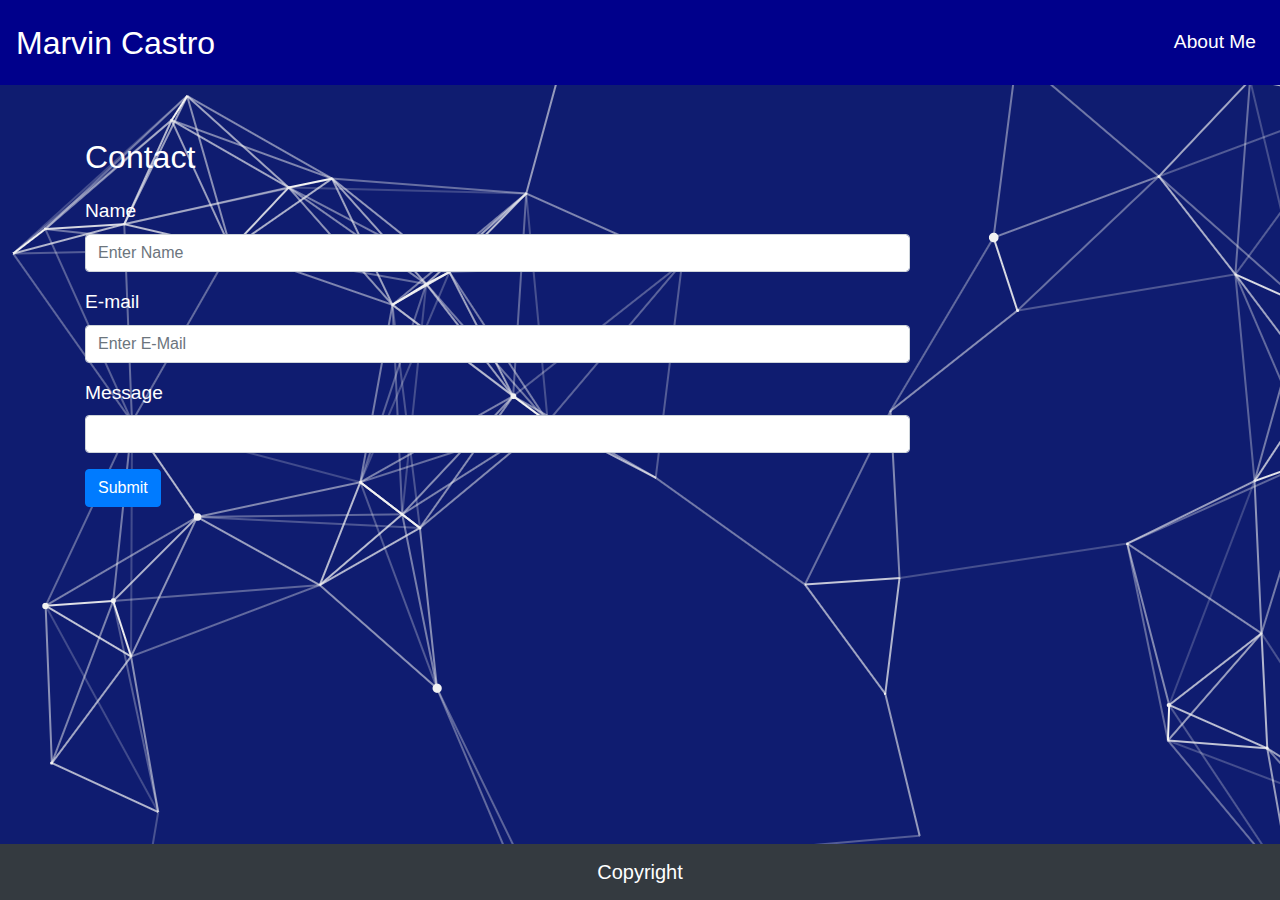
==== contact.html @ 158780c0 "adding initial files" ====
<!DOCTYPE html>
<html lang="en">
  <head>
    <meta charset="UTF-8" />
    <meta name="viewport" content="width=device-width, initial-scale=1.0" />
    <meta http-equiv="X-UA-Compatible" content="ie=edge" />
    <link
      rel="stylesheet"
      href="https://stackpath.bootstrapcdn.com/bootstrap/4.3.1/css/bootstrap.min.css"
      integrity="sha384-ggOyR0iXCbMQv3Xipma34MD+dH/1fQ784/j6cY/iJTQUOhcWr7x9JvoRxT2MZw1T"
      crossorigin="anonymous"
    />
    <link rel="stylesheet" type="text/css" href="custom.css">
    <title>Contact</title>
  </head>
  <body>
    <!-- Header -->
    <nav class="navbar navbar-expand-lg topnavbar ">
      <a class="navbar-brand marvin" href="index.html">Marvin Castro</a>
      <button class="navbar-toggler" type="button" data-toggle="collapse" data-target="#navbarNav" aria-controls="navbarNav" aria-expanded="false" aria-label="Toggle navigation"><span class="navbar-toggler-icon"></span></button>
      <!-- Nav links -->
      <div class="collapse navbar-collapse " id="navbarNav">
        <ul class="navbar-nav ml-auto ">
          <li class="nav-item active">
            <a class="nav-link btn-primary1" href="index.html">About Me </a>
          </li>
        </ul>
      </div>
      <!--End of Nav links -->
    </nav>
    <!-- End of Header -->

    <!-- Start of main body -->
    <div class="container mt-5">
        <div class="row">
          <div class="col">
              <p class="header1">Contact</p>
          </div>
        </div>
      <div class="row">
        <div class="col-9">
          <div class="media" >
            <div class="media-body">
              <form>
                <div class="form-group">
                  <label for="formGroupExampleInput">Name</label>
                  <input
                    type="text"
                    class="form-control"
                    id="formGroupExampleInput"
                    placeholder="Enter Name"
                  />
                </div>
                <div class="form-group">
                  <label for="formGroupExampleInput2">E-mail</label>
                  <input
                    type="text"
                    class="form-control"
                    id="formGroupExampleInput2"
                    placeholder="Enter E-Mail"
                  />
                </div>
                <div class="form-group">
                  <label for="formGroupExampleInput2">Message</label>
                  <input
                    type="text"
                    class="form-control"
                    id="formGroupExampleInput2"
                  />
                </div>
                <button type="submit" class="btn btn-primary">Submit</button>
              </form>
            </div>
          </div>
        </div>
      </div>
    </div>
    <!-- End of main body -->
    <!-- Sticky Footer -->
    <div class="row text">
      <nav class="navbar fixed-bottom navbar-dark bg-dark">
        <a class="navbar-brand mx-auto" href="#">Copyright</a>
      </nav>
    </div>
    <!-- End of Sticky Footer -->
    
    <!-- Particles.js -->
    <canvas class="background"></canvas>
    <script src="path/to/particles.min.js"></script>
  </body>
</html>
---- custom.css ----
*{
    /* border: 1px solid red; */
}
body{
    background-color: lightcoral;
    background-image: url(assets/cool.png);
    color: white;
    font-size: 1.2em;
}

/* navbar style */
.topnavbar{
    background-color:darkblue;
    height: 85px;
}
.marvin{
    font-size: 32px;
    color: white;
}

/* End navbar style */

.header1{
    font-size: 32px;
}

.btn-primary1{
    color: white;
}

.welcome{
    text-align: center;
}

.marvinPic{
    border-radius: 50%;
}

.footer{
    background-color: darkblue;
}
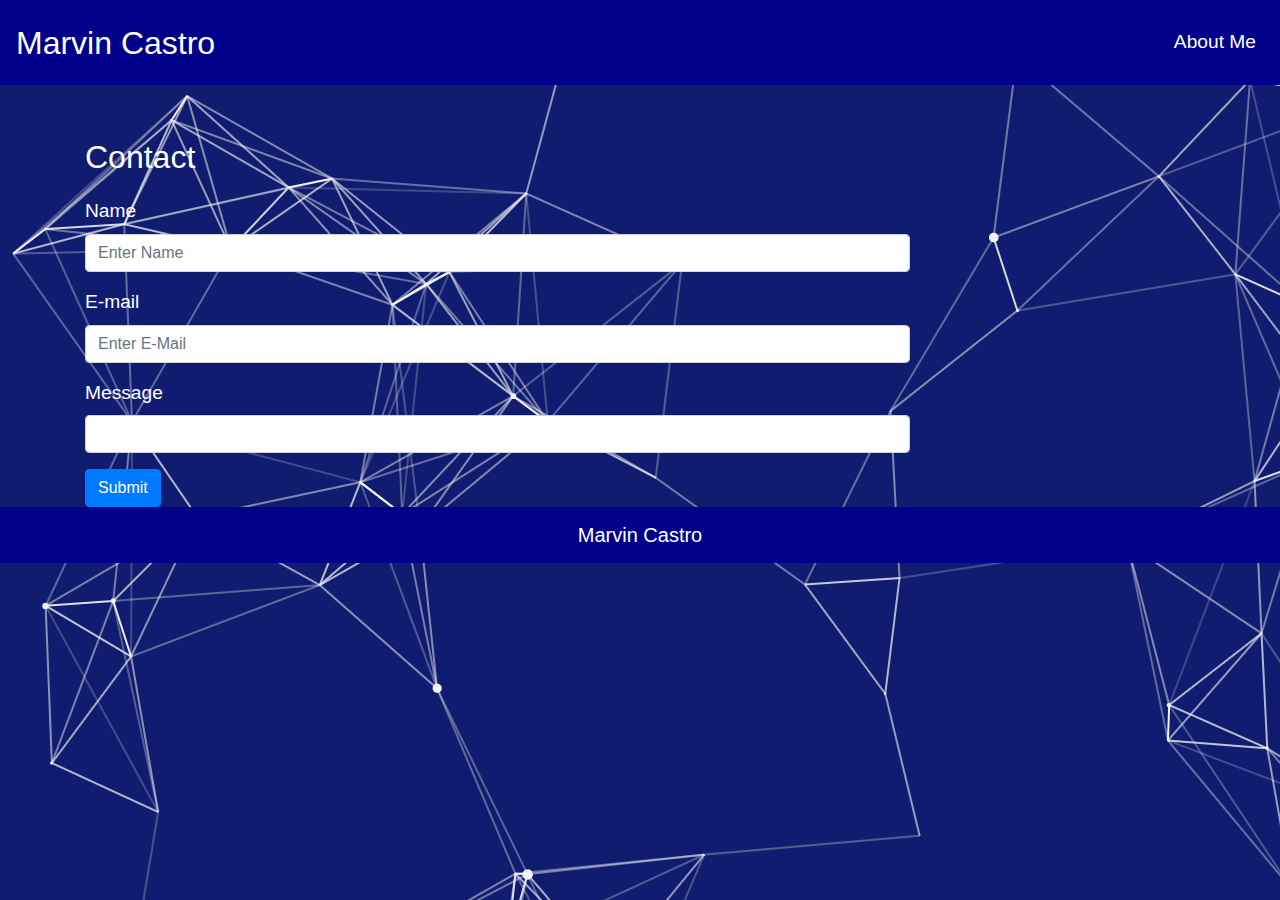
==== commit 43500c0b: "updates" ====
--- a/contact.html
+++ b/contact.html
@@ -4,14 +4,9 @@
     <meta charset="UTF-8" />
     <meta name="viewport" content="width=device-width, initial-scale=1.0" />
     <meta http-equiv="X-UA-Compatible" content="ie=edge" />
-    <link
-      rel="stylesheet"
-      href="https://stackpath.bootstrapcdn.com/bootstrap/4.3.1/css/bootstrap.min.css"
-      integrity="sha384-ggOyR0iXCbMQv3Xipma34MD+dH/1fQ784/j6cY/iJTQUOhcWr7x9JvoRxT2MZw1T"
-      crossorigin="anonymous"
-    />
+    <link rel="stylesheet"href="https://stackpath.bootstrapcdn.com/bootstrap/4.3.1/css/bootstrap.min.css"integrity="sha384-ggOyR0iXCbMQv3Xipma34MD+dH/1fQ784/j6cY/iJTQUOhcWr7x9JvoRxT2MZw1T" crossorigin="anonymous"/>
     <link rel="stylesheet" type="text/css" href="custom.css">
-    <title>Contact</title>
+    <title>Contact Me</title>
   </head>
   <body>
     <!-- Header -->
@@ -74,18 +69,17 @@
           </div>
         </div>
       </div>
+      
     </div>
     <!-- End of main body -->
     <!-- Sticky Footer -->
-    <div class="row text">
-      <nav class="navbar fixed-bottom navbar-dark bg-dark">
-        <a class="navbar-brand mx-auto" href="#">Copyright</a>
+    <div class="row">
+      <nav class="navbar navbar-dark footer col-12">
+        <a class="navbar-brand mx-auto" href="#">Marvin Castro</a>
       </nav>
+    </div>
     </div>
     <!-- End of Sticky Footer -->
     
-    <!-- Particles.js -->
-    <canvas class="background"></canvas>
-    <script src="path/to/particles.min.js"></script>
   </body>
 </html>
--- a/custom.css
+++ b/custom.css
@@ -38,4 +38,15 @@
 
 .footer{
     background-color: darkblue;
+}
+
+.github{
+    border: 1px solid black;
+    padding: 5px    ;
+    background-color: darkblue;
+}
+
+.portfolio,
+.welcome{
+    margin-top: 25px;
 }